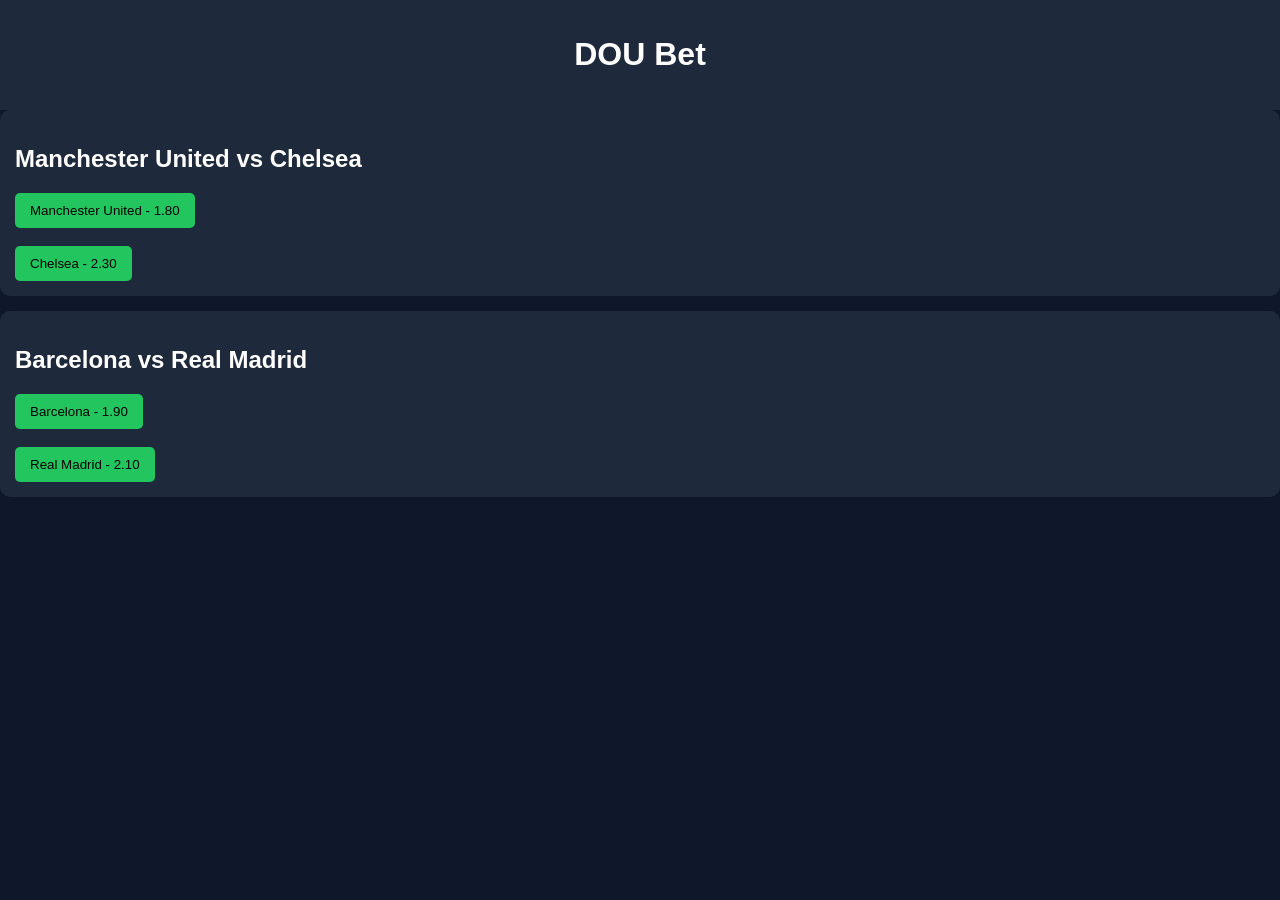
==== index.html @ f4cbe2ee "Rename Index.html to index.html for GitHub Pages Renamed the homepage file to lowercase so GitHub Pa" ====
<!DOCTYPE html>
<html>

<head>
<title>DOU Bet</title>
<link rel="stylesheet" href="style.css">
</head>

<body>

<header>
<h1>DOU Bet</h1>
</header>

<div class="match">
<h2>Manchester United vs Chelsea</h2>

<button onclick="placeBet('Manchester United')">
Manchester United - 1.80
</button>

<br><br>

<button onclick="placeBet('Chelsea')">
Chelsea - 2.30
</button>

</div>

<div class="match">
<h2>Barcelona vs Real Madrid</h2>

<button onclick="placeBet('Barcelona')">
Barcelona - 1.90
</button>

<br><br>

<button onclick="placeBet('Real Madrid')">
Real Madrid - 2.10
</button>

</div>

<script src="script.js"></script>

</body>
  </html>
---- style.css ----
body{
    font-family: Arial, sans-serif;
    background-color:#0f172a;
    color:white;
    margin:0;
    padding:0;
}

header{
    background:#1e293b;
    padding:15px;
    text-align:center;
}

.container{
    padding:20px;
}

.match{
    background:#1e293b;
    padding:15px;
    margin-bottom:15px;
    border-radius:10px;
}

button{
    background:#22c55e;
    border:none;
    padding:10px 15px;
    border-radius:5px;
    cursor:pointer;
}
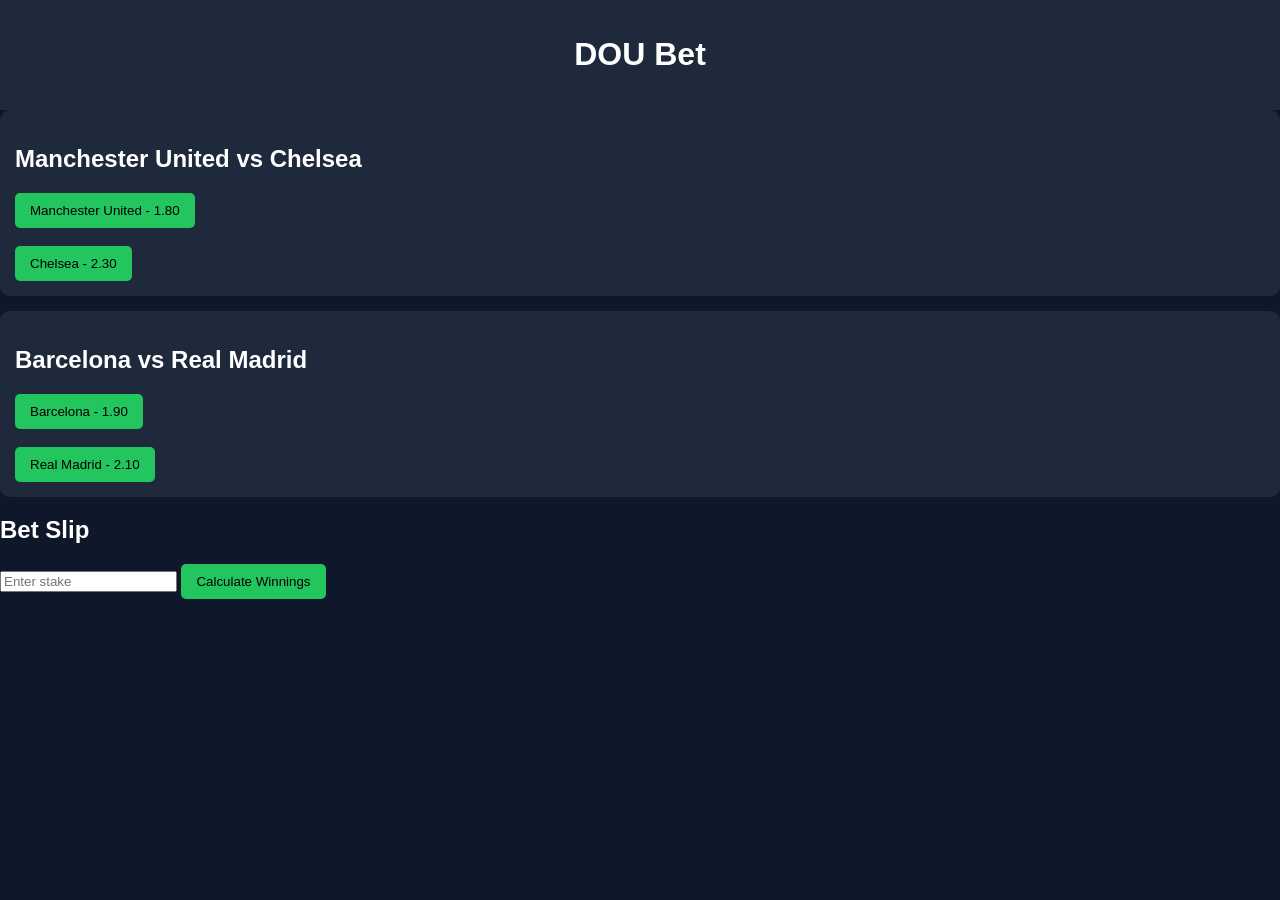
==== commit faa1e2e4: "Add bet slip stake input and winnings display section Updated index.html to include a bet slip inter" ====
--- a/index.html
+++ b/index.html
@@ -46,3 +46,13 @@
 
 </body>
   </html>
+<h2>Bet Slip</h2>
+
+<div id="betSlip"></div>
+
+<input type="number" id="stake" placeholder="Enter stake">
+
+<button onclick="calculateWinnings()">Calculate Winnings</button>
+
+<p id="totalOdds"></p>
+<p id="potentialWin"></p>
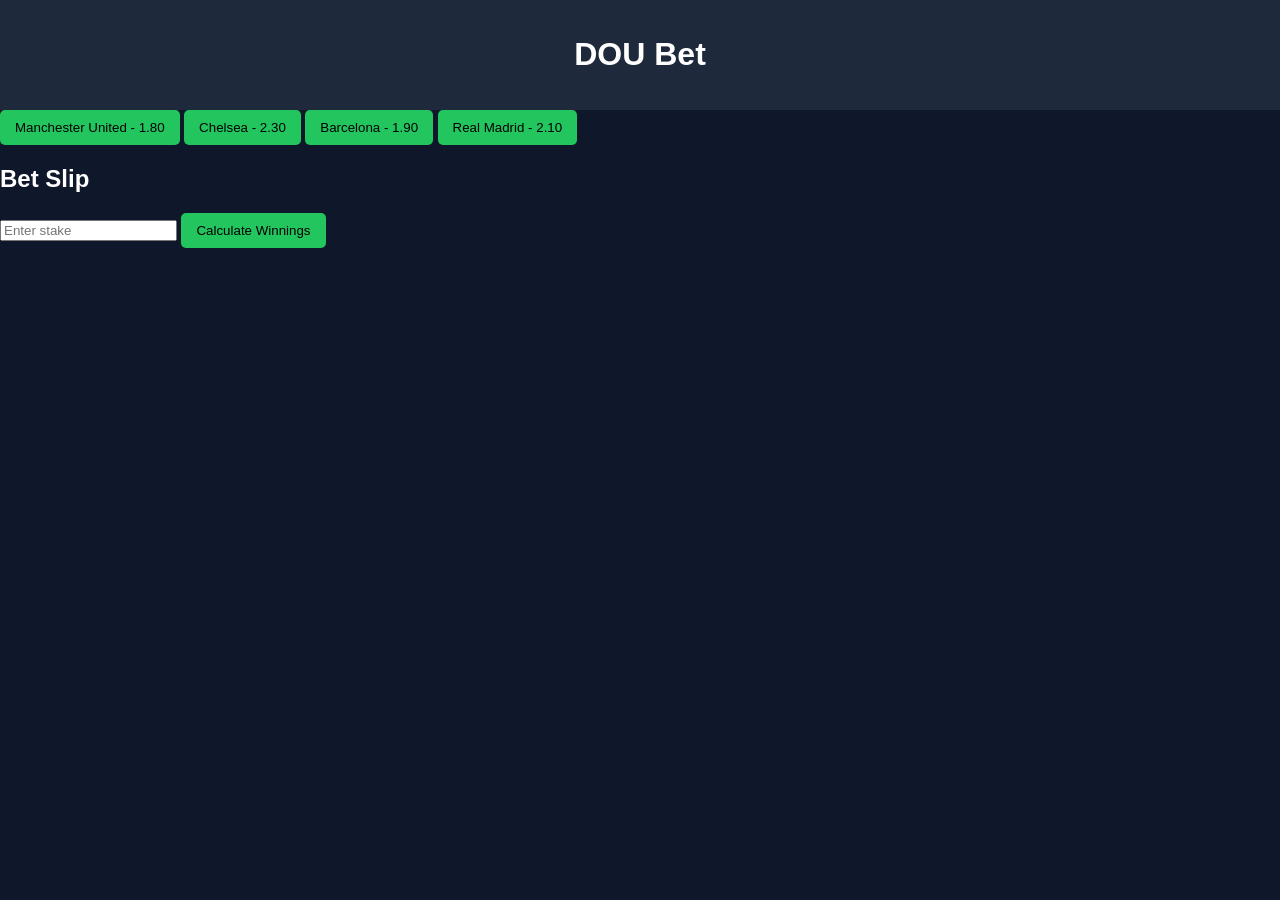
==== commit 2823db9c: "Fix odds passing to bet slip Updated match buttons in index.html to correctly pass team names and o" ====
--- a/index.html
+++ b/index.html
@@ -12,31 +12,21 @@
 <h1>DOU Bet</h1>
 </header>
 
-<div class="match">
-<h2>Manchester United vs Chelsea</h2>
-
-<button onclick="placeBet('Manchester United')">
+<button onclick="placeBet('Manchester United',1.80)">
 Manchester United - 1.80
 </button>
 
-<br><br>
-
-<button onclick="placeBet('Chelsea')">
+<button onclick="placeBet('Chelsea',2.30)">
 Chelsea - 2.30
 </button>
 
 </div>
 
-<div class="match">
-<h2>Barcelona vs Real Madrid</h2>
-
-<button onclick="placeBet('Barcelona')">
+<button onclick="placeBet('Barcelona',1.90)">
 Barcelona - 1.90
 </button>
 
-<br><br>
-
-<button onclick="placeBet('Real Madrid')">
+<button onclick="placeBet('Real Madrid',2.10)">
 Real Madrid - 2.10
 </button>
 
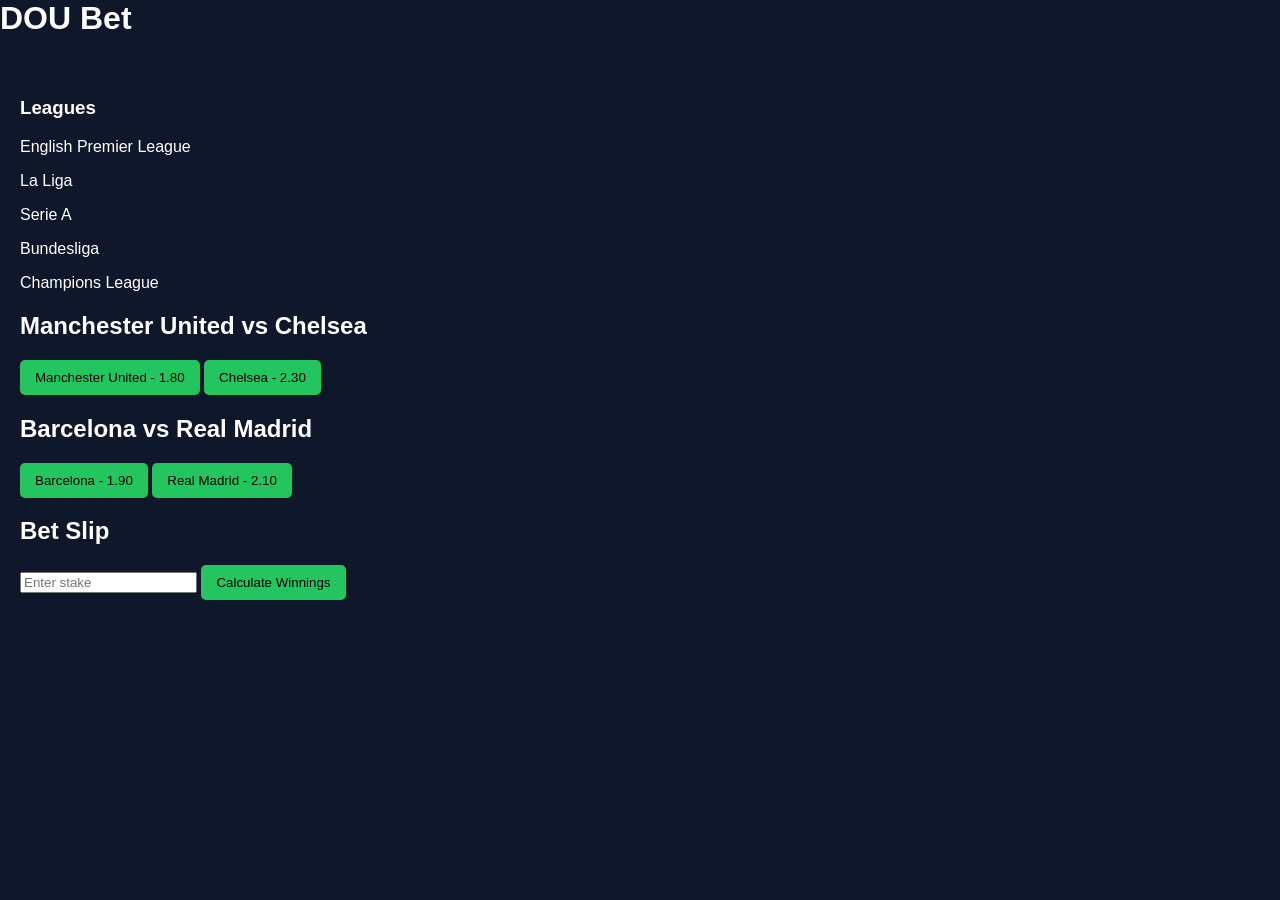
==== commit f9f7df37: "Add sportsbook layout with sidebar and bet slip Reorganized index.html into a three-column sportsboo" ====
--- a/index.html
+++ b/index.html
@@ -1,6 +1,5 @@
-<!DOCTYPE html>
+<!DOCTYPE<!DOCTYPE html>
 <html>
-
 <head>
 <title>DOU Bet</title>
 <link rel="stylesheet" href="style.css">
@@ -8,9 +7,22 @@
 
 <body>
 
-<header>
 <h1>DOU Bet</h1>
-</header>
+
+<div class="container">
+
+<div class="sidebar">
+<h3>Leagues</h3>
+<p>English Premier League</p>
+<p>La Liga</p>
+<p>Serie A</p>
+<p>Bundesliga</p>
+<p>Champions League</p>
+</div>
+
+<div class="matches">
+
+<h2>Manchester United vs Chelsea</h2>
 
 <button onclick="placeBet('Manchester United',1.80)">
 Manchester United - 1.80
@@ -20,7 +32,7 @@
 Chelsea - 2.30
 </button>
 
-</div>
+<h2>Barcelona vs Real Madrid</h2>
 
 <button onclick="placeBet('Barcelona',1.90)">
 Barcelona - 1.90
@@ -32,10 +44,8 @@
 
 </div>
 
-<script src="script.js"></script>
+<div class="betslip">
 
-</body>
-  </html>
 <h2>Bet Slip</h2>
 
 <div id="betSlip"></div>
@@ -46,3 +56,12 @@
 
 <p id="totalOdds"></p>
 <p id="potentialWin"></p>
+
+</div>
+
+</div>
+
+<script src="script.js"></script>
+
+</body>
+</html>
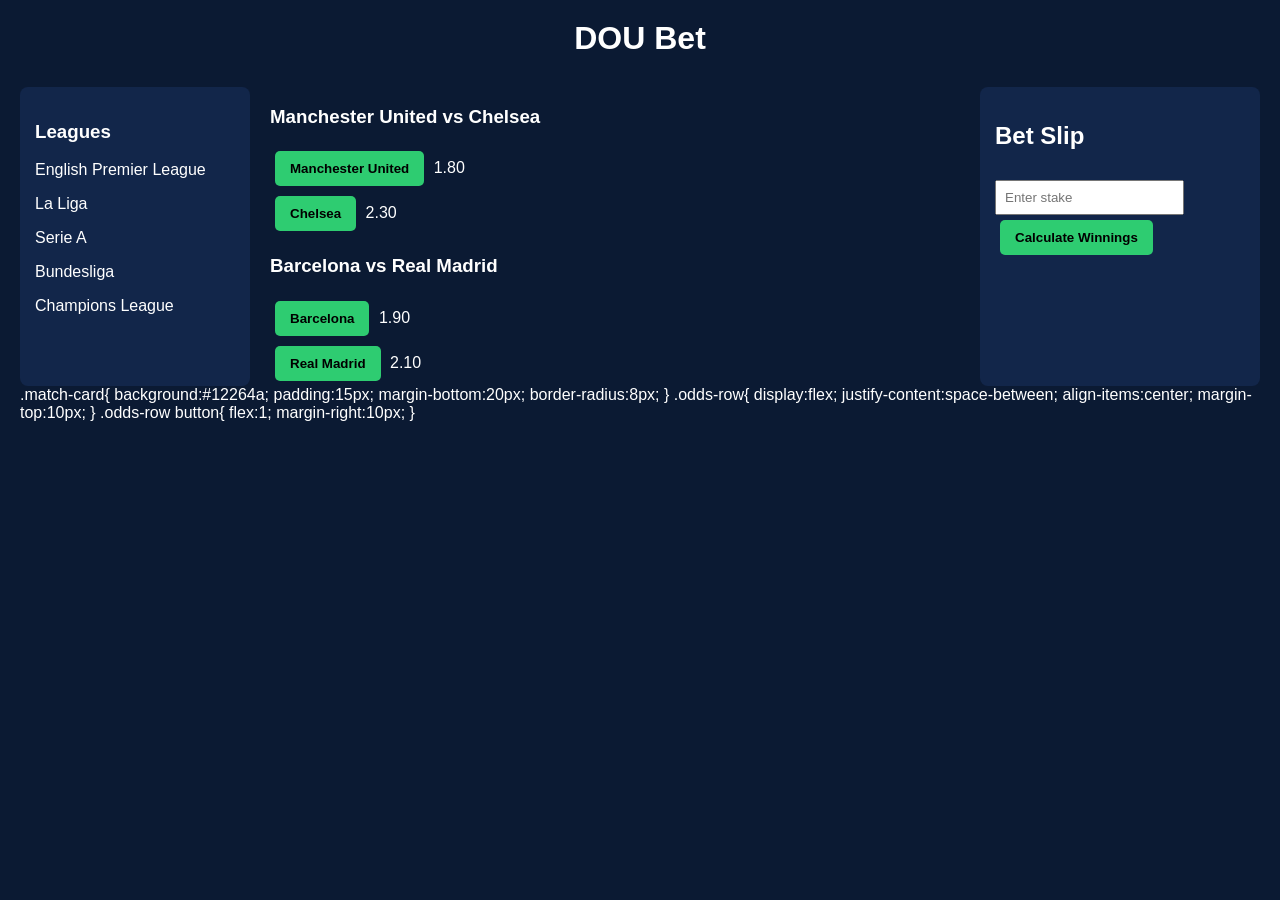
==== commit 050df60c: "Improve match UI with match cards Updated matches section to use match cards and odds rows for a mo" ====
--- a/index.html
+++ b/index.html
@@ -22,24 +22,42 @@
 
 <div class="matches">
 
-<h2>Manchester United vs Chelsea</h2>
+<div class="matches">
 
-<button onclick="placeBet('Manchester United',1.80)">
-Manchester United - 1.80
-</button>
+<div class="match-card">
 
-<button onclick="placeBet('Chelsea',2.30)">
-Chelsea - 2.30
-</button>
+<h3>Manchester United vs Chelsea</h3>
 
-<h2>Barcelona vs Real Madrid</h2>
+<div class="odds-row">
+<button onclick="placeBet('Manchester United',1.80)">Manchester United</button>
+<span>1.80</span>
+</div>
 
-<button onclick="placeBet('Barcelona',1.90)">
-Barcelona - 1.90
-</button>
+<div class="odds-row">
+<button onclick="placeBet('Chelsea',2.30)">Chelsea</button>
+<span>2.30</span>
+</div>
 
-<button onclick="placeBet('Real Madrid',2.10)">
-Real Madrid - 2.10
+</div>
+
+
+<div class="match-card">
+
+<h3>Barcelona vs Real Madrid</h3>
+
+<div class="odds-row">
+<button onclick="placeBet('Barcelona',1.90)">Barcelona</button>
+<span>1.90</span>
+</div>
+
+<div class="odds-row">
+<button onclick="placeBet('Real Madrid',2.10)">Real Madrid</button>
+<span>2.10</span>
+</div>
+
+</div>
+
+</div>
 </button>
 
 </div>
@@ -65,3 +83,21 @@
 
 </body>
 </html>
+.match-card{
+background:#12264a;
+padding:15px;
+margin-bottom:20px;
+border-radius:8px;
+}
+
+.odds-row{
+display:flex;
+justify-content:space-between;
+align-items:center;
+margin-top:10px;
+}
+
+.odds-row button{
+flex:1;
+margin-right:10px;
+}
--- a/style.css
+++ b/style.css
@@ -1,32 +1,75 @@
 body{
-    font-family: Arial, sans-serif;
-    background-color:#0f172a;
-    color:white;
-    margin:0;
-    padding:0;
+background:#0b1a33;
+color:white;
+font-family:Arial;
+margin:0;
+padding:20px;
 }
 
-header{
-    background:#1e293b;
-    padding:15px;
-    text-align:center;
+h1{
+text-align:center;
+margin-bottom:30px;
 }
 
+/* Main layout */
 .container{
-    padding:20px;
+display:flex;
+gap:20px;
 }
 
-.match{
-    background:#1e293b;
-    padding:15px;
-    margin-bottom:15px;
-    border-radius:10px;
+/* Sidebar */
+.sidebar{
+width:200px;
+background:#12264a;
+padding:15px;
+border-radius:8px;
 }
 
+/* Matches section */
+.matches{
+flex:1;
+}
+
+/* Bet slip */
+.betslip{
+width:250px;
+background:#12264a;
+padding:15px;
+border-radius:8px;
+}
+
+/* Buttons */
 button{
-    background:#22c55e;
-    border:none;
-    padding:10px 15px;
-    border-radius:5px;
-    cursor:pointer;
+background:#2ecc71;
+border:none;
+padding:10px 15px;
+margin:5px;
+border-radius:5px;
+cursor:pointer;
+font-weight:bold;
 }
+
+button:hover{
+background:#27ae60;
+}
+
+/* Stake input */
+input{
+padding:8px;
+margin-top:10px;
+}
+@media (max-width: 768px){
+
+.container{
+flex-direction:column;
+}
+
+.sidebar{
+width:100%;
+}
+
+.betslip{
+width:100%;
+}
+
+  }
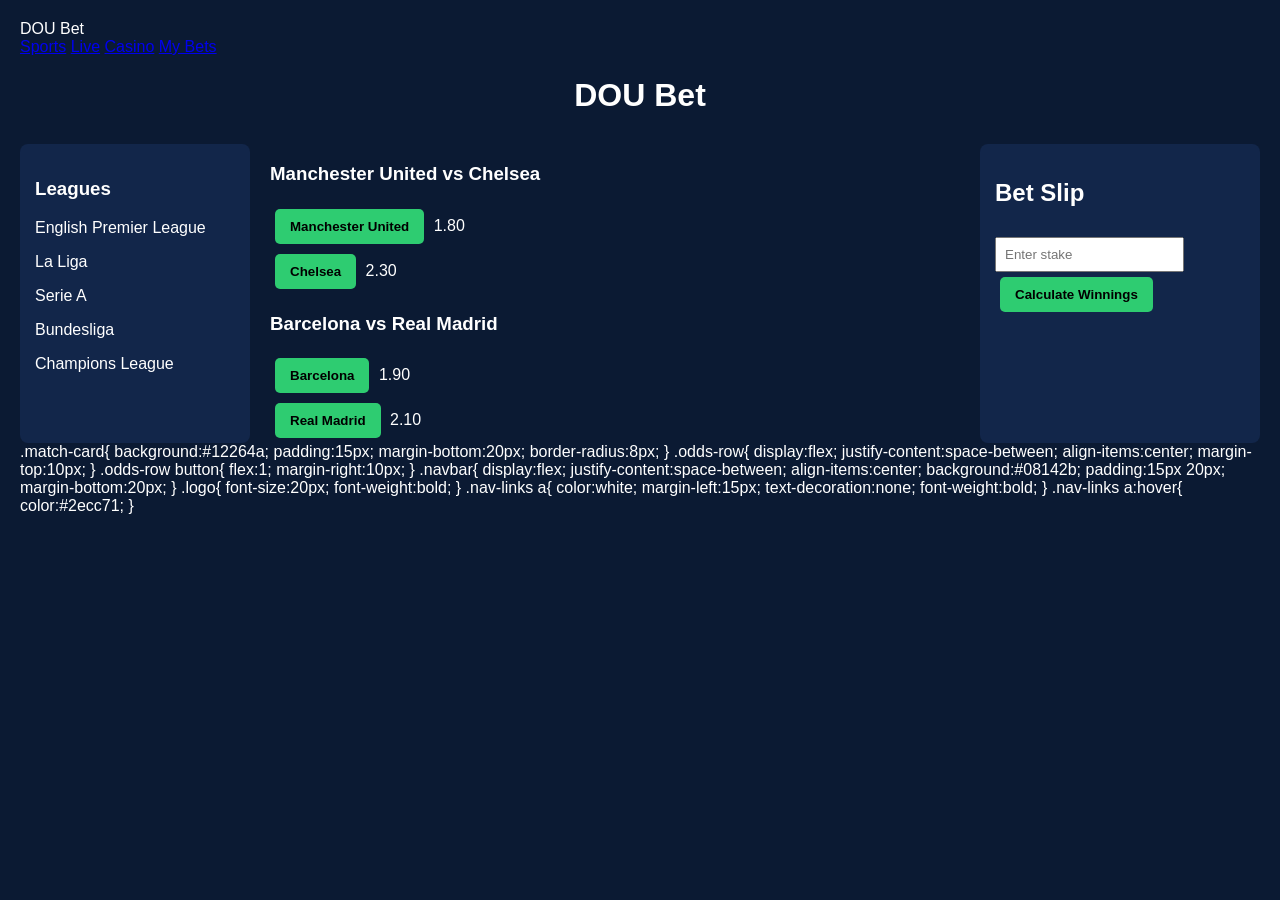
==== commit 93d16b2e: "Add top navigation bar Added a sportsbook-style top navigation bar including Sports, Live, Casino, " ====
--- a/index.html
+++ b/index.html
@@ -1,3 +1,12 @@
+<div class="navbar">
+<div class="logo">DOU Bet</div>
+
+<div class="nav-links">
+<a href="#">Sports</a>
+<a href="#">Live</a>
+<a href="#">Casino</a>
+<a href="#">My Bets</a>
+</div>
 <!DOCTYPE<!DOCTYPE html>
 <html>
 <head>
@@ -101,3 +110,27 @@
 flex:1;
 margin-right:10px;
 }
+.navbar{
+display:flex;
+justify-content:space-between;
+align-items:center;
+background:#08142b;
+padding:15px 20px;
+margin-bottom:20px;
+}
+
+.logo{
+font-size:20px;
+font-weight:bold;
+}
+
+.nav-links a{
+color:white;
+margin-left:15px;
+text-decoration:none;
+font-weight:bold;
+}
+
+.nav-links a:hover{
+color:#2ecc71;
+}
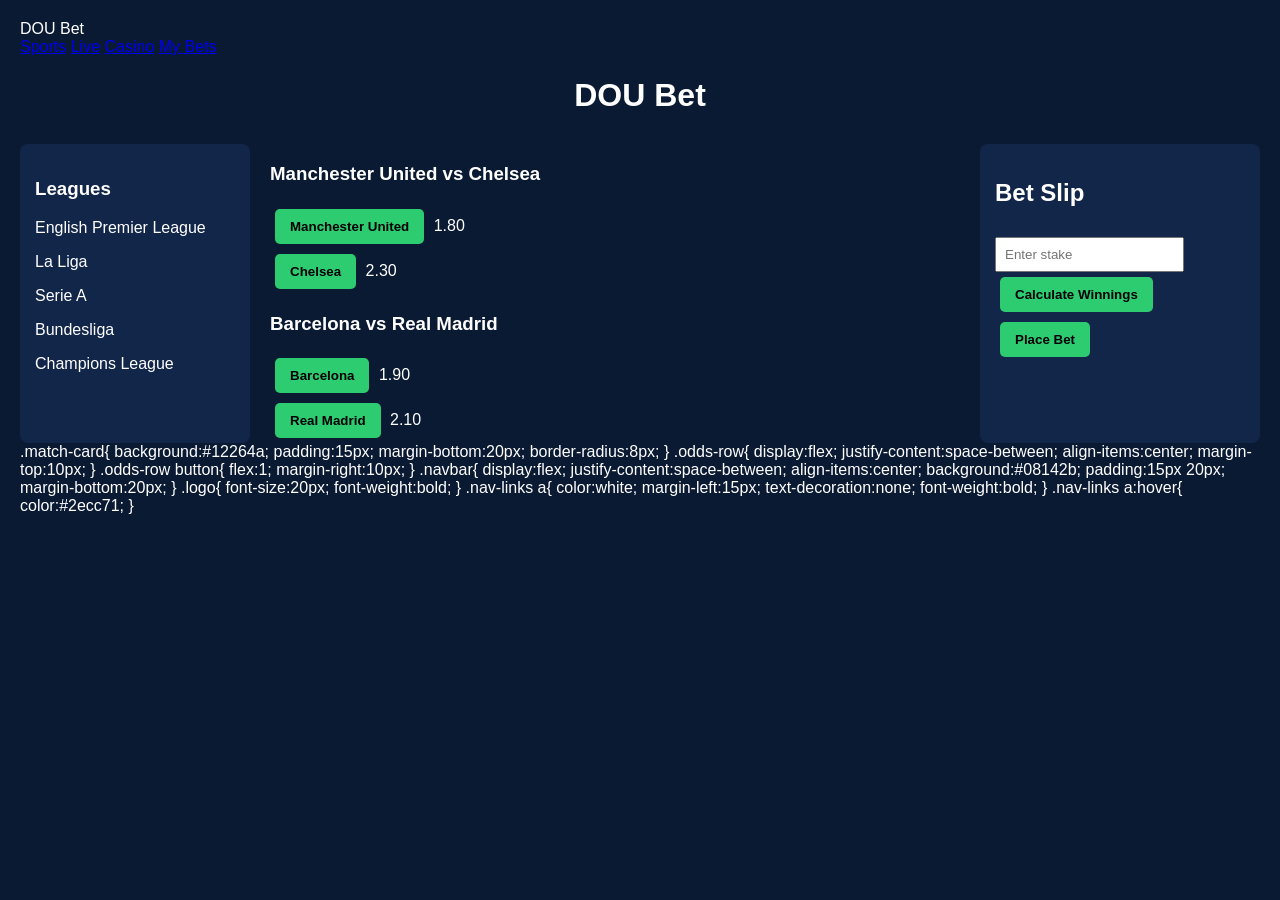
==== commit 85a83f0a: "Add Place Bet button to bet slip Updated index.html to include a Place Bet button and bet message ar" ====
--- a/index.html
+++ b/index.html
@@ -80,7 +80,9 @@
 <input type="number" id="stake" placeholder="Enter stake">
 
 <button onclick="calculateWinnings()">Calculate Winnings</button>
+<button onclick="placeFinalBet()">Place Bet</button>
 
+<p id="betMessage"></p>
 <p id="totalOdds"></p>
 <p id="potentialWin"></p>
 
